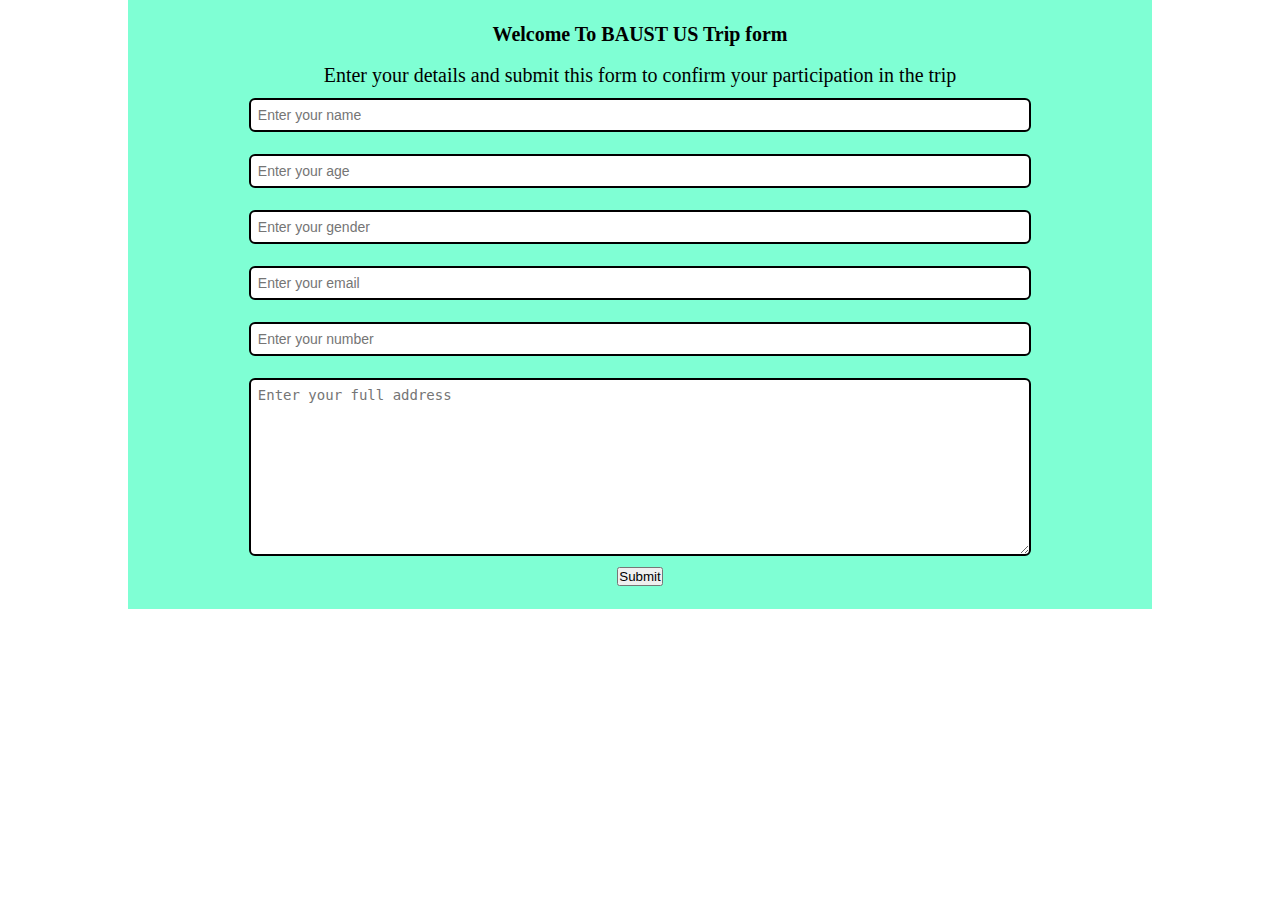
==== 1st_Poject_Bassed_on_php/index.html @ 528de4c5 "Update my project file" ====
<!DOCTYPE html>
<html lang="en">
<head>
    <meta charset="UTF-8">
    <meta name="viewport" content="width=device-width, initial-scale=1.0">
    <title>Welcome to Travel From</title>
    <link rel="stylesheet" href="style.css">

</head>
<body>
   <div class = "Container">
    <h3>Welcome To BAUST US Trip form</h3>
    <br>
    <p>Enter your details  and submit this form to confirm your participation in the  trip</p>
    <form action="index.php" method="post">
        <input type="text" name="name" id ="name" placeholder="Enter your name">
        <input type="text" name="age" id="age"placeholder="Enter your age">
        <input type="text" name="gender" id="gender"placeholder= "Enter your gender">
        <input type="email" name="email" id="email" placeholder="Enter your email">
        <input type="number" name="number" id="number" placeholder="Enter your number">
        <textarea name="desc" id="desc" cols="30 " rows="10" placeholder="Enter your full address"></textarea>
        <button class="btn">Submit</button>
        
    </form>
    
   </div>


   <script src="index.js"></script>

</body>
</html>
---- 1st_Poject_Bassed_on_php/style.css ----
*{
    padding:  0px;
    margin: 0px;
    box-sizing: border-box;

}
.Container
{
    max-width: 80%;
    background-color: aquamarine;
    padding:  23px;
    margin: auto;
}
.Container h1,h3,p{
    text-align:  center;
    font-size: 20px;
}
input , textarea{
  
    width: 80%;
    margin:11px auto;
    padding: 7px;
    font-size: 14px;
    border: 2px solid black;
    border-radius: 6px;  
}
form
{
    display: flex;
    align-items: center;
    justify-content: center;
    flex-direction: column;
}
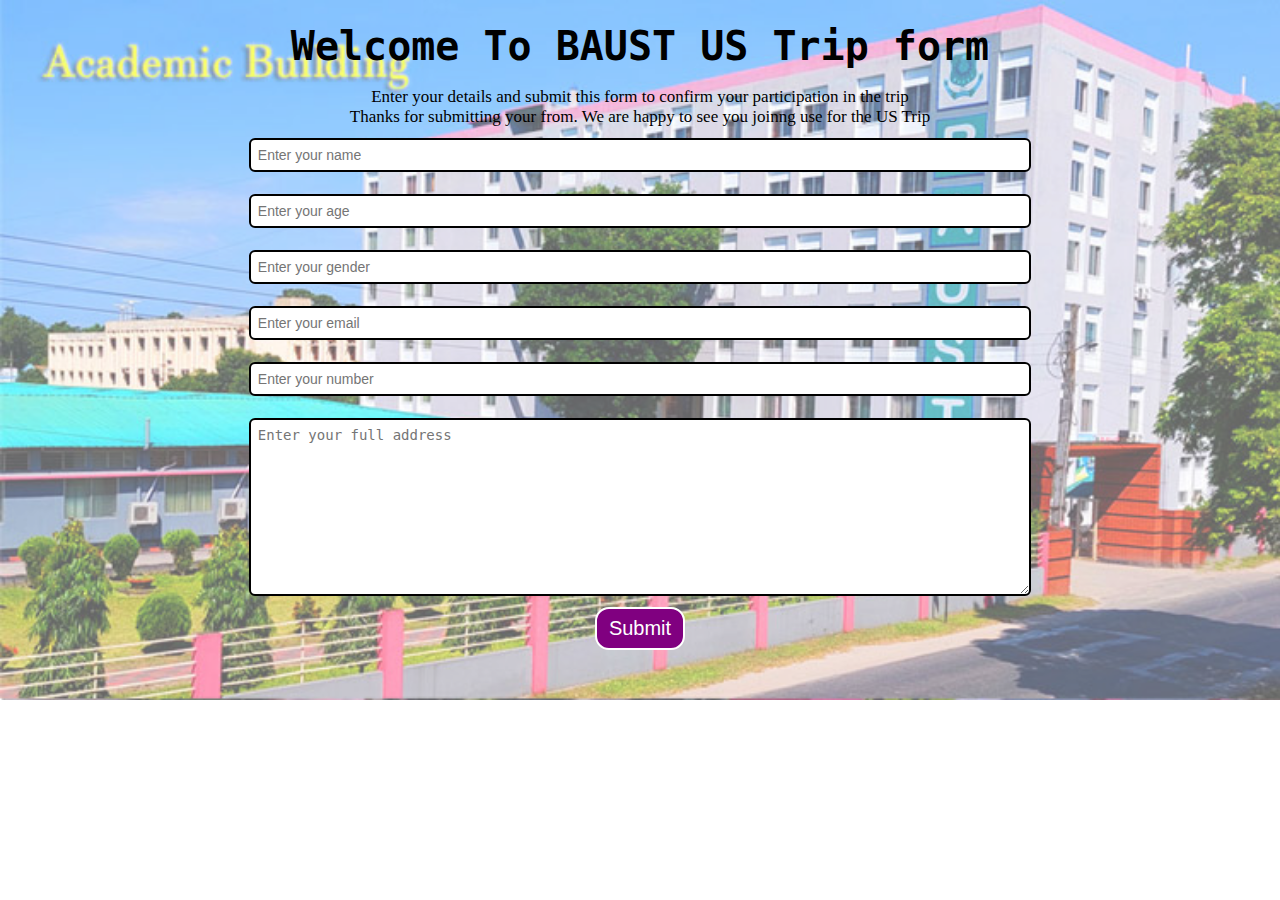
==== commit 8dbcbd05: "Create my from" ====
--- a/1st_Poject_Bassed_on_php/index.html
+++ b/1st_Poject_Bassed_on_php/index.html
@@ -5,13 +5,16 @@
     <meta name="viewport" content="width=device-width, initial-scale=1.0">
     <title>Welcome to Travel From</title>
     <link rel="stylesheet" href="style.css">
-
+    <link rel="preconnect" href="https://fonts.gstatic.com" crossorigin>
+    
 </head>
 <body>
+    <img class="bg" src="baust.jpg" alt="BAUST">
    <div class = "Container">
     <h3>Welcome To BAUST US Trip form</h3>
     <br>
     <p>Enter your details  and submit this form to confirm your participation in the  trip</p>
+    <p>Thanks for submitting your from. We are happy to see you joinng use for the US Trip</p>
     <form action="index.php" method="post">
         <input type="text" name="name" id ="name" placeholder="Enter your name">
         <input type="text" name="age" id="age"placeholder="Enter your age">
--- a/1st_Poject_Bassed_on_php/style.css
+++ b/1st_Poject_Bassed_on_php/style.css
@@ -7,14 +7,22 @@
 .Container
 {
     max-width: 80%;
-    background-color: aquamarine;
     padding:  23px;
     margin: auto;
 }
-.Container h1,h3,p{
+.Container h1,h3{
     text-align:  center;
-    font-size: 20px;
+    font-size: 40px;
+    font-family: "Roboto Mono", monospace;
 }
+p
+{
+    text-align: center;
+    font-size: 17px;
+  
+    
+}
+
 input , textarea{
   
     width: 80%;
@@ -30,4 +38,26 @@
     align-items: center;
     justify-content: center;
     flex-direction: column;
-}+}
+.btn{
+    color: white;
+    background: purple;
+    padding: 8px 12px;
+    font-size:  20px;
+    border: 2px solid white;
+    border-radius: 14px;
+    cursor: pointer;
+}
+
+.bg {
+width: 100%;
+position: absolute ;
+z-index: -1;
+opacity: .6;
+}
+.Submitmsg
+{
+    font-size: 17px;
+    color: rgb(3, 239, 3);
+}
+
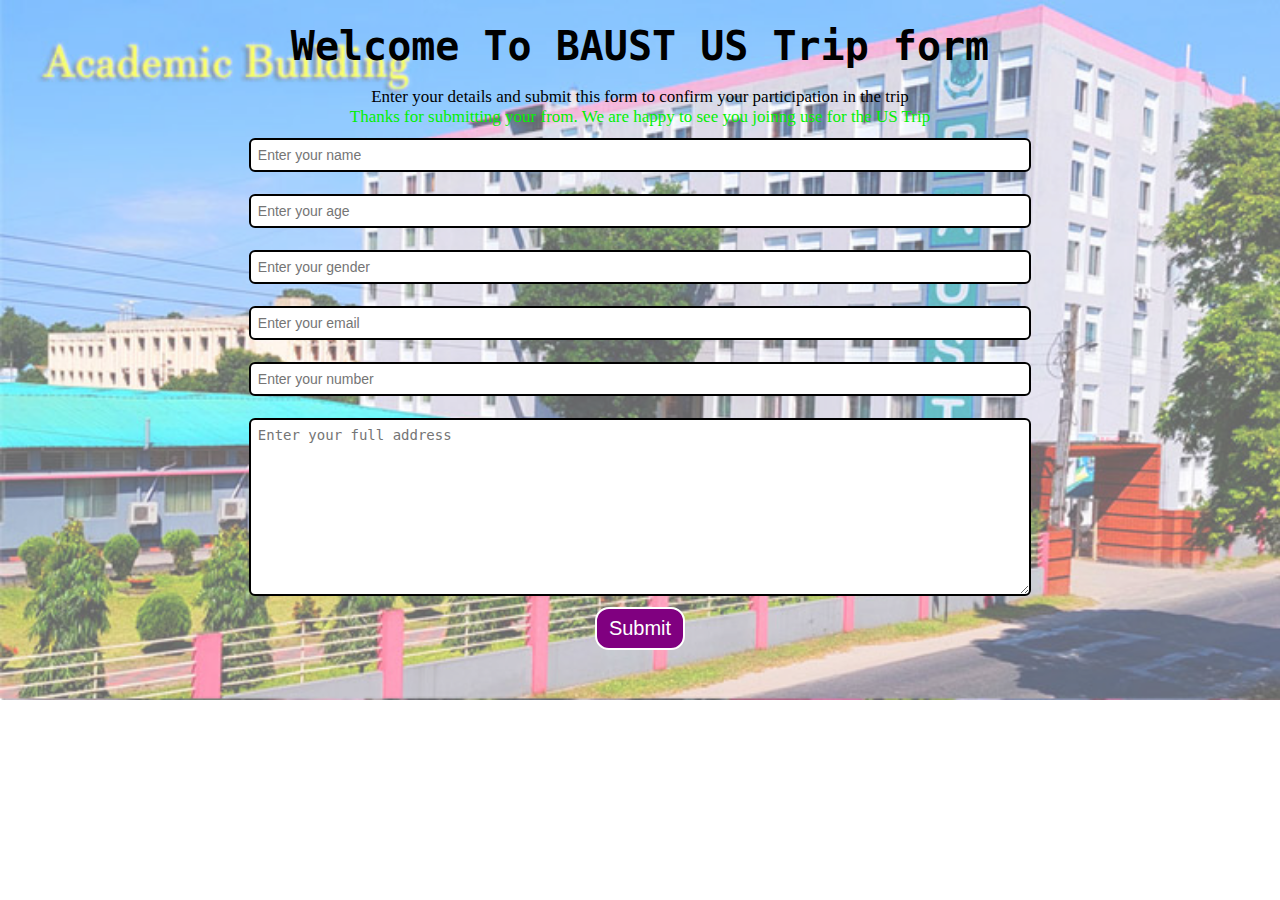
==== commit e398eb95: "Update my file" ====
--- a/1st_Poject_Bassed_on_php/index.html
+++ b/1st_Poject_Bassed_on_php/index.html
@@ -14,7 +14,7 @@
     <h3>Welcome To BAUST US Trip form</h3>
     <br>
     <p>Enter your details  and submit this form to confirm your participation in the  trip</p>
-    <p>Thanks for submitting your from. We are happy to see you joinng use for the US Trip</p>
+    <p class="Submitmsg">Thanks for submitting your from. We are happy to see you joinng use for the US Trip</p>
     <form action="index.php" method="post">
         <input type="text" name="name" id ="name" placeholder="Enter your name">
         <input type="text" name="age" id="age"placeholder="Enter your age">
